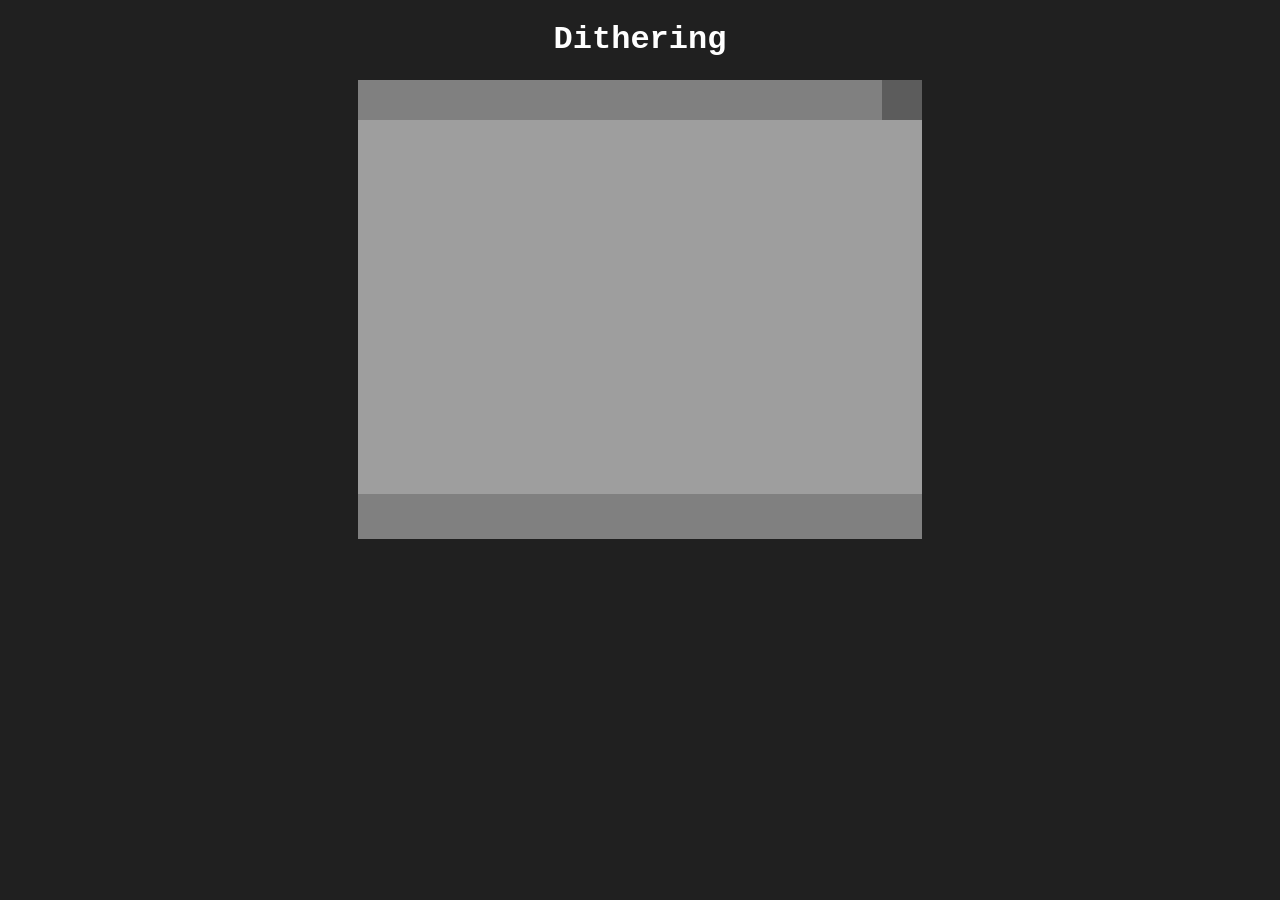
==== index.html @ 9fe6a5a2 "update ui" ====
<!DOCTYPE html>
<html lang="en">
<head>
    <meta charset="UTF-8">
    <meta name="viewport" content="width=device-width, initial-scale=1.0">
    <title>Document</title>

    <link rel="stylesheet" href="./src/index.css">
</head>
<body>

<main>

    <h1>Dithering</h1>
    <div class="demo_container">
        <div class="window_controls">
            <button class="minimise"></button>
        </div>
        <div class="demo_wrapper">
            <canvas class="demo"></canvas>
            <div class="demo_menu"></div>
        </div>
    </div>

</main>
    

    <script type="module" src="./src/index.js"></script>
</body>
</html>
---- src/index.css ----
* {
    font-family: 'Courier New', Courier, monospace;
    color: rgb(255, 255, 255);
}

body {
    margin: 0;
    padding: 0;
    width: 100%;
    
    display: flex;
    flex-direction: column;
    align-items: center;

    background-color: rgb(32, 32, 32);
}

main {
    display: flex;
    flex-direction: column;
    align-items: center;
    
    width: 80%;
    
}

.demo_container {
    background-color: rgb(128, 128, 128);
}

.window_controls {
    width: 100%;
    height: 40px;
    display: flex;
    flex-direction: row-reverse;
}

.window_controls button {
    border: none;
    outline: none;
    height: 40px;
    width: 40px;

    cursor: pointer;

    background-color: rgb(92, 92, 92);
}

.window_controls button:hover {
    background-color: rgb(64, 64, 64);
}

.demo_wrapper canvas.demo {
    width: 564px;
    height: 374px;
}

canvas.demo {
    background-color: rgb(158, 158, 158);
}

.demo_wrapper .demo_menu {
    height: 40px;
}
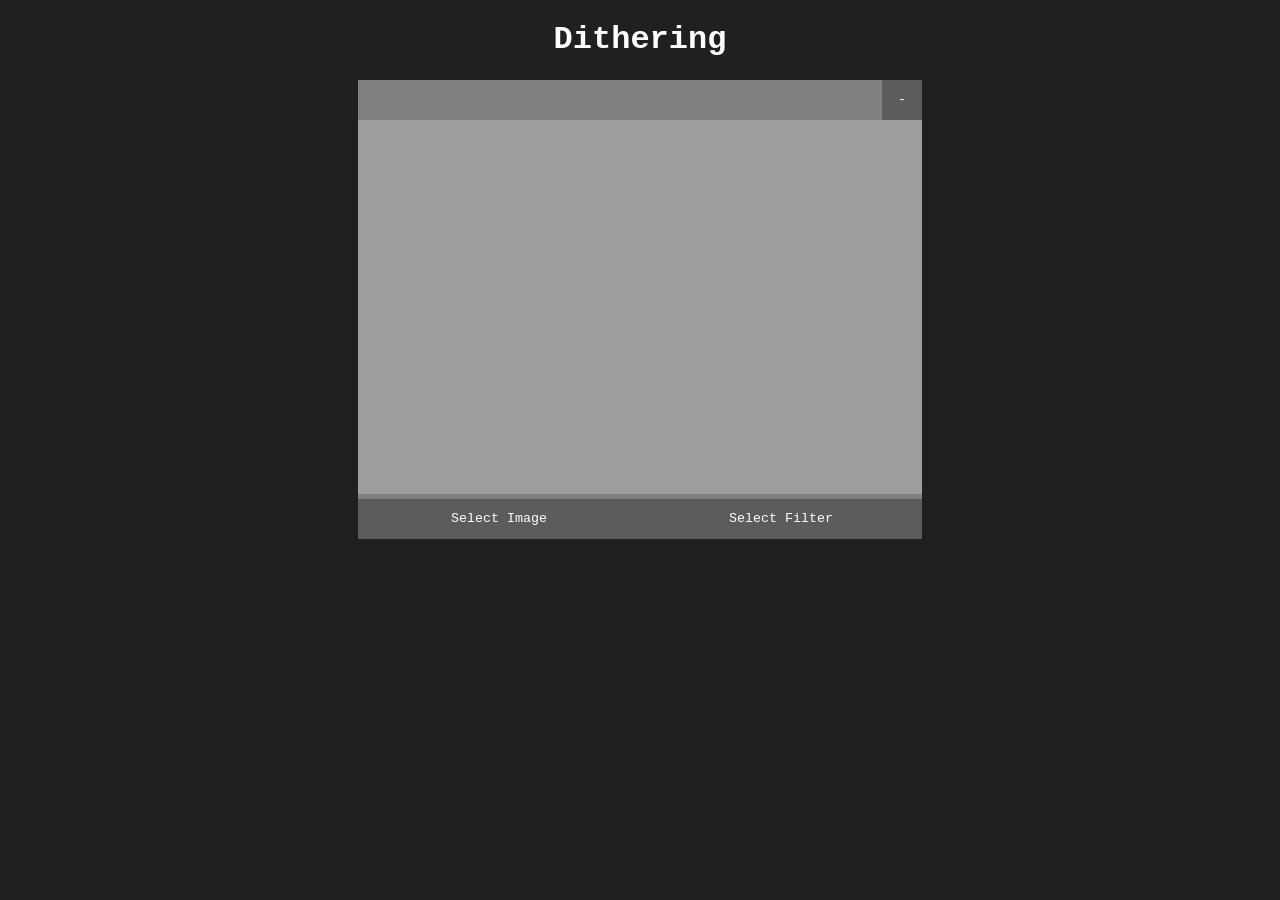
==== commit 22110f2f: "demo setup" ====
--- a/index.html
+++ b/index.html
@@ -14,11 +14,14 @@
     <h1>Dithering</h1>
     <div class="demo_container">
         <div class="window_controls">
-            <button class="minimise"></button>
+            <button class="minimise">-</button>
         </div>
         <div class="demo_wrapper">
             <canvas class="demo"></canvas>
-            <div class="demo_menu"></div>
+            <div class="demo_menu">
+                <button>Select Image</button>
+                <button>Select Filter</button>
+            </div>
         </div>
     </div>
 
@@ -26,5 +29,6 @@
     
 
     <script type="module" src="./src/index.js"></script>
+    <script type="module" src="./src/demo.js"></script>
 </body>
 </html>
--- a/src/index.css
+++ b/src/index.css
@@ -1,3 +1,4 @@
+/* Document setup */
 * {
     font-family: 'Courier New', Courier, monospace;
     color: rgb(255, 255, 255);
@@ -21,13 +22,25 @@
     align-items: center;
     
     width: 80%;
-    
 }
 
+button {
+    border: none;
+    outline: none;
+    cursor: pointer;
+    background-color: rgb(92, 92, 92);
+}
+button:hover {
+    background-color: rgb(64, 64, 64);
+}
+
+/* Demo */
 .demo_container {
     background-color: rgb(128, 128, 128);
+    width: 564px;
 }
 
+/* Window control bar */
 .window_controls {
     width: 100%;
     height: 40px;
@@ -36,29 +49,32 @@
 }
 
 .window_controls button {
-    border: none;
-    outline: none;
     height: 40px;
     width: 40px;
-
-    cursor: pointer;
-
-    background-color: rgb(92, 92, 92);
 }
 
-.window_controls button:hover {
-    background-color: rgb(64, 64, 64);
-}
+/* Demo */
 
 .demo_wrapper canvas.demo {
     width: 564px;
     height: 374px;
+
+    margin: 0;
+    padding: 0;
 }
 
 canvas.demo {
     background-color: rgb(158, 158, 158);
 }
 
+/* Demo menu */
+
 .demo_wrapper .demo_menu {
     height: 40px;
-}+    display: flex;
+}
+
+.demo_menu button {
+    height: 100%;
+    flex: 1;
+}
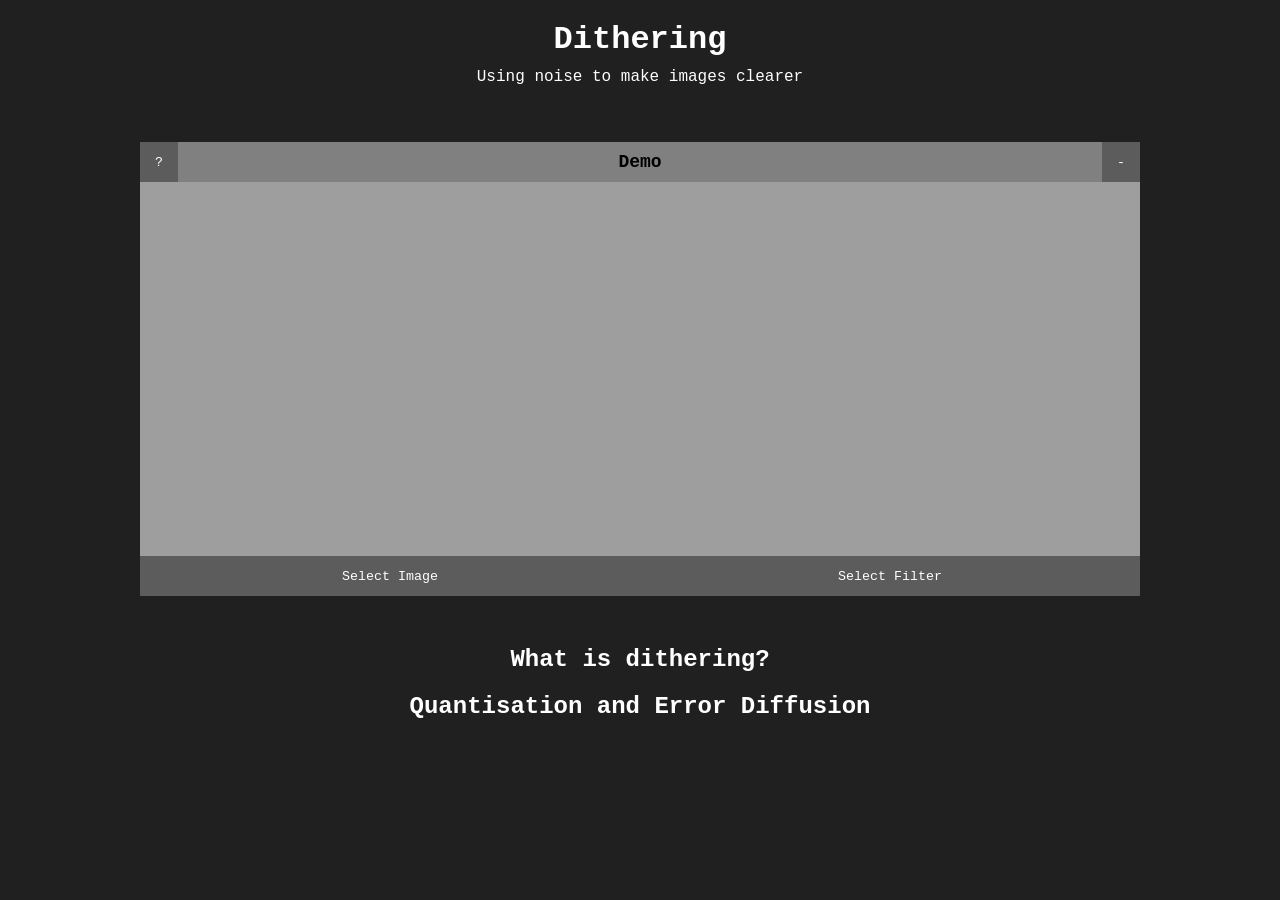
==== commit 181fd2de: "add html and styling for text" ====
--- a/index.html
+++ b/index.html
@@ -6,29 +6,39 @@
     <title>Document</title>
 
     <link rel="stylesheet" href="./src/index.css">
+
+    <script src="./lib/dropdown/dropdown.js"></script>
 </head>
 <body>
 
 <main>
 
-    <h1>Dithering</h1>
+    <h1 class="title">Dithering</h1>
+    <p class="subtitle">Using noise to make images clearer</p>
     <div class="demo_container">
         <div class="window_controls">
-            <button class="minimise">-</button>
+            <button id="info">?</button>
+            <p id="demo_title">Demo</p>
+            <button id="minimise">-</button>
         </div>
         <div class="demo_wrapper">
             <canvas class="demo"></canvas>
             <div class="demo_menu">
-                <button>Select Image</button>
-                <button>Select Filter</button>
+                <button id="sel_img">Select Image</button>
+                <input type="file" id="img_input" name="image" hidden>
+
+                <button id="sel_filter">Select Filter</button>
             </div>
         </div>
     </div>
+    <h2 class="heading">What is dithering?</h2>
+
+    <h2 class="heading">Quantisation and Error Diffusion</h2>
 
 </main>
     
 
     <script type="module" src="./src/index.js"></script>
-    <script type="module" src="./src/demo.js"></script>
+    <!-- <script type="module" src="./src/demo.js"></script> -->
 </body>
 </html>
--- a/src/index.css
+++ b/src/index.css
@@ -24,6 +24,8 @@
     width: 80%;
 }
 
+/* Universal Styling Classes */
+
 button {
     border: none;
     outline: none;
@@ -34,10 +36,43 @@
     background-color: rgb(64, 64, 64);
 }
 
+.hidden {
+    display: none !important;
+}
+
+/* Page */
+.title {
+    margin-bottom: 10px;
+}
+
+.subtitle {
+    margin-top: 0;
+}
+
+.heading {
+    margin: 10px;
+}
+
+
+
 /* Demo */
 .demo_container {
+    display: flex;
+    flex-direction: column;
     background-color: rgb(128, 128, 128);
-    width: 564px;
+
+    /* Set default width */
+    width: 100%;
+
+    min-width: 300px;
+    min-height: 0;
+
+    max-width: 1000px;
+    max-height: 1000px;
+
+    margin-top: 40px;
+    margin-bottom: 40px;
+
 }
 
 /* Window control bar */
@@ -45,7 +80,6 @@
     width: 100%;
     height: 40px;
     display: flex;
-    flex-direction: row-reverse;
 }
 
 .window_controls button {
@@ -53,10 +87,38 @@
     width: 40px;
 }
 
+#demo_title {
+    display: flex;
+    justify-content: center;
+    align-items: center;
+
+    margin: 0;
+
+    width: 100%;
+    height: 100%;
+    
+    font-weight: bold;
+    font-size: 18px;
+    color: black;
+}
+
 /* Demo */
 
+.demo_wrapper {
+    display: flex;
+    flex-direction: column;
+    align-items: center;
+
+    position: relative;
+    min-width: 300px;
+
+    max-width: 1000px;
+    max-height: 1000px;
+}
+
 .demo_wrapper canvas.demo {
-    width: 564px;
+    /* Set initial dimensions */
+    width: 100%;
     height: 374px;
 
     margin: 0;
@@ -70,6 +132,7 @@
 /* Demo menu */
 
 .demo_wrapper .demo_menu {
+    width: 100%;
     height: 40px;
     display: flex;
 }
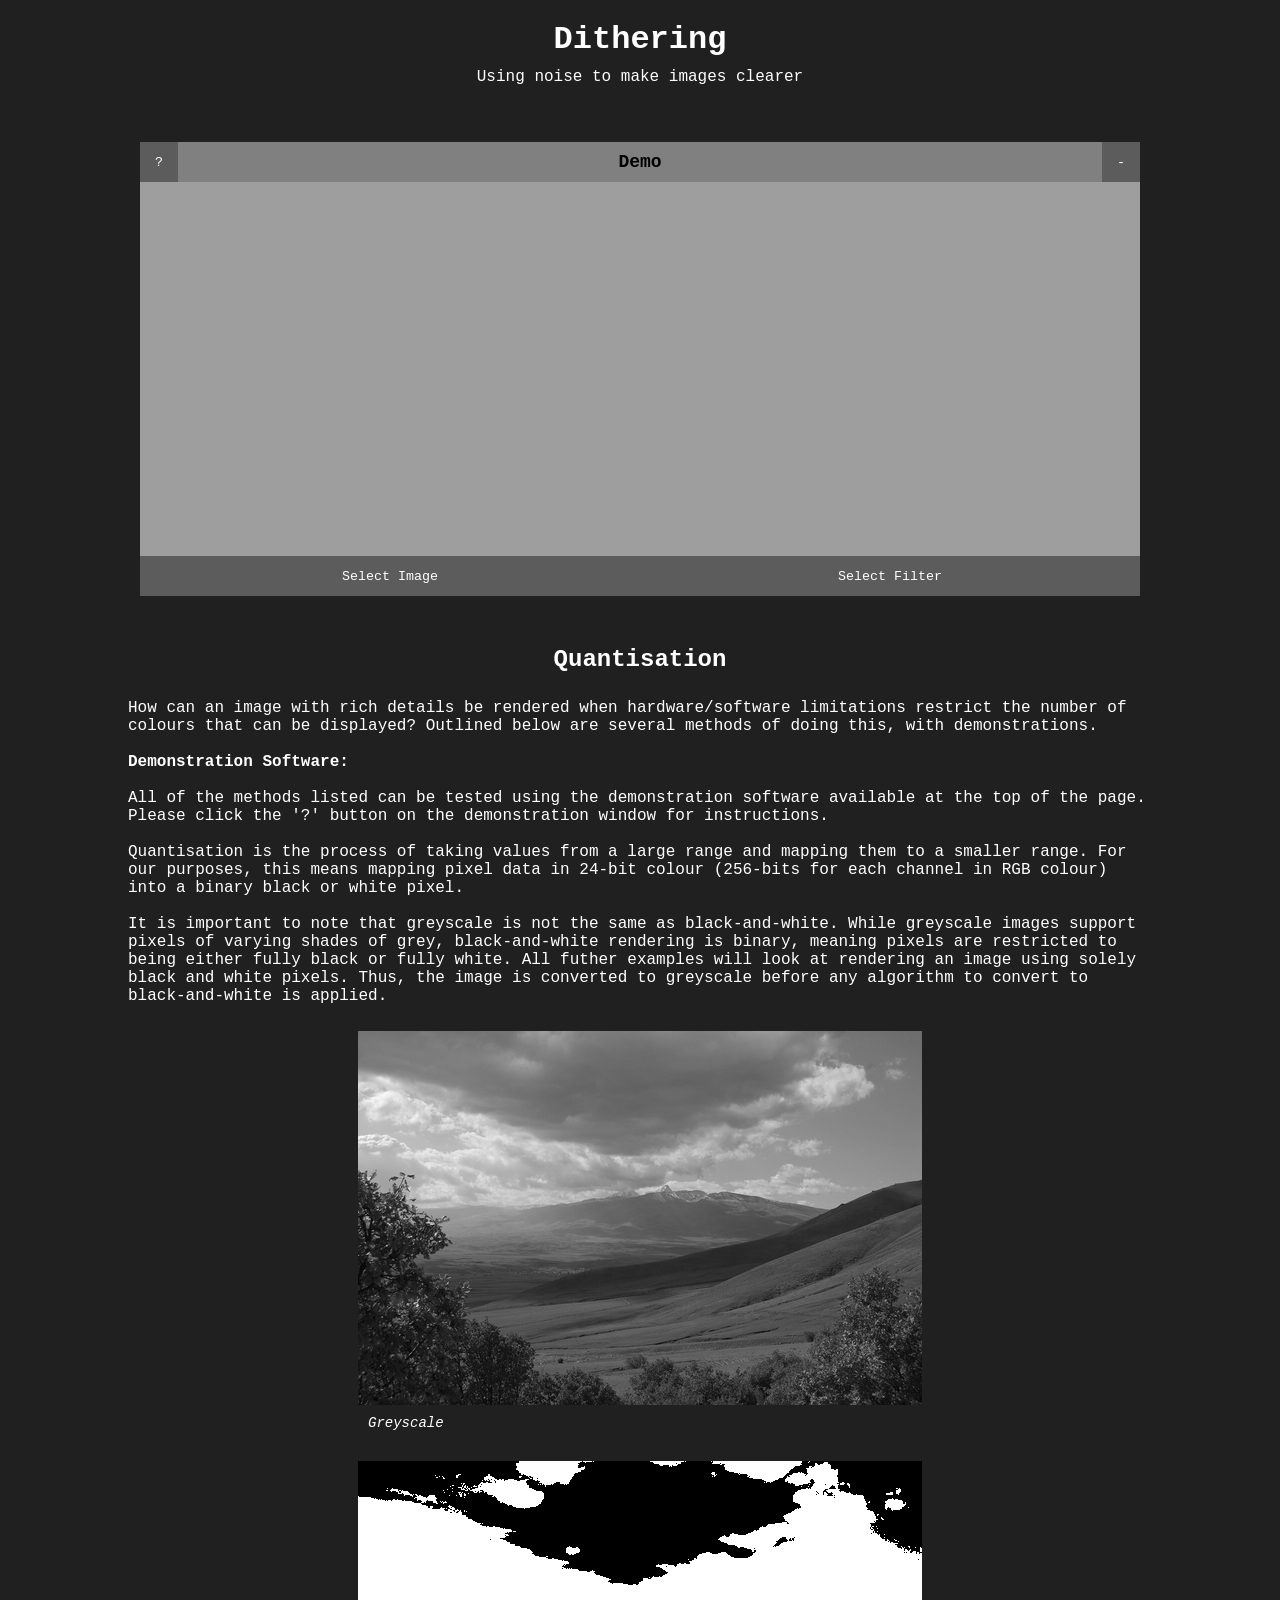
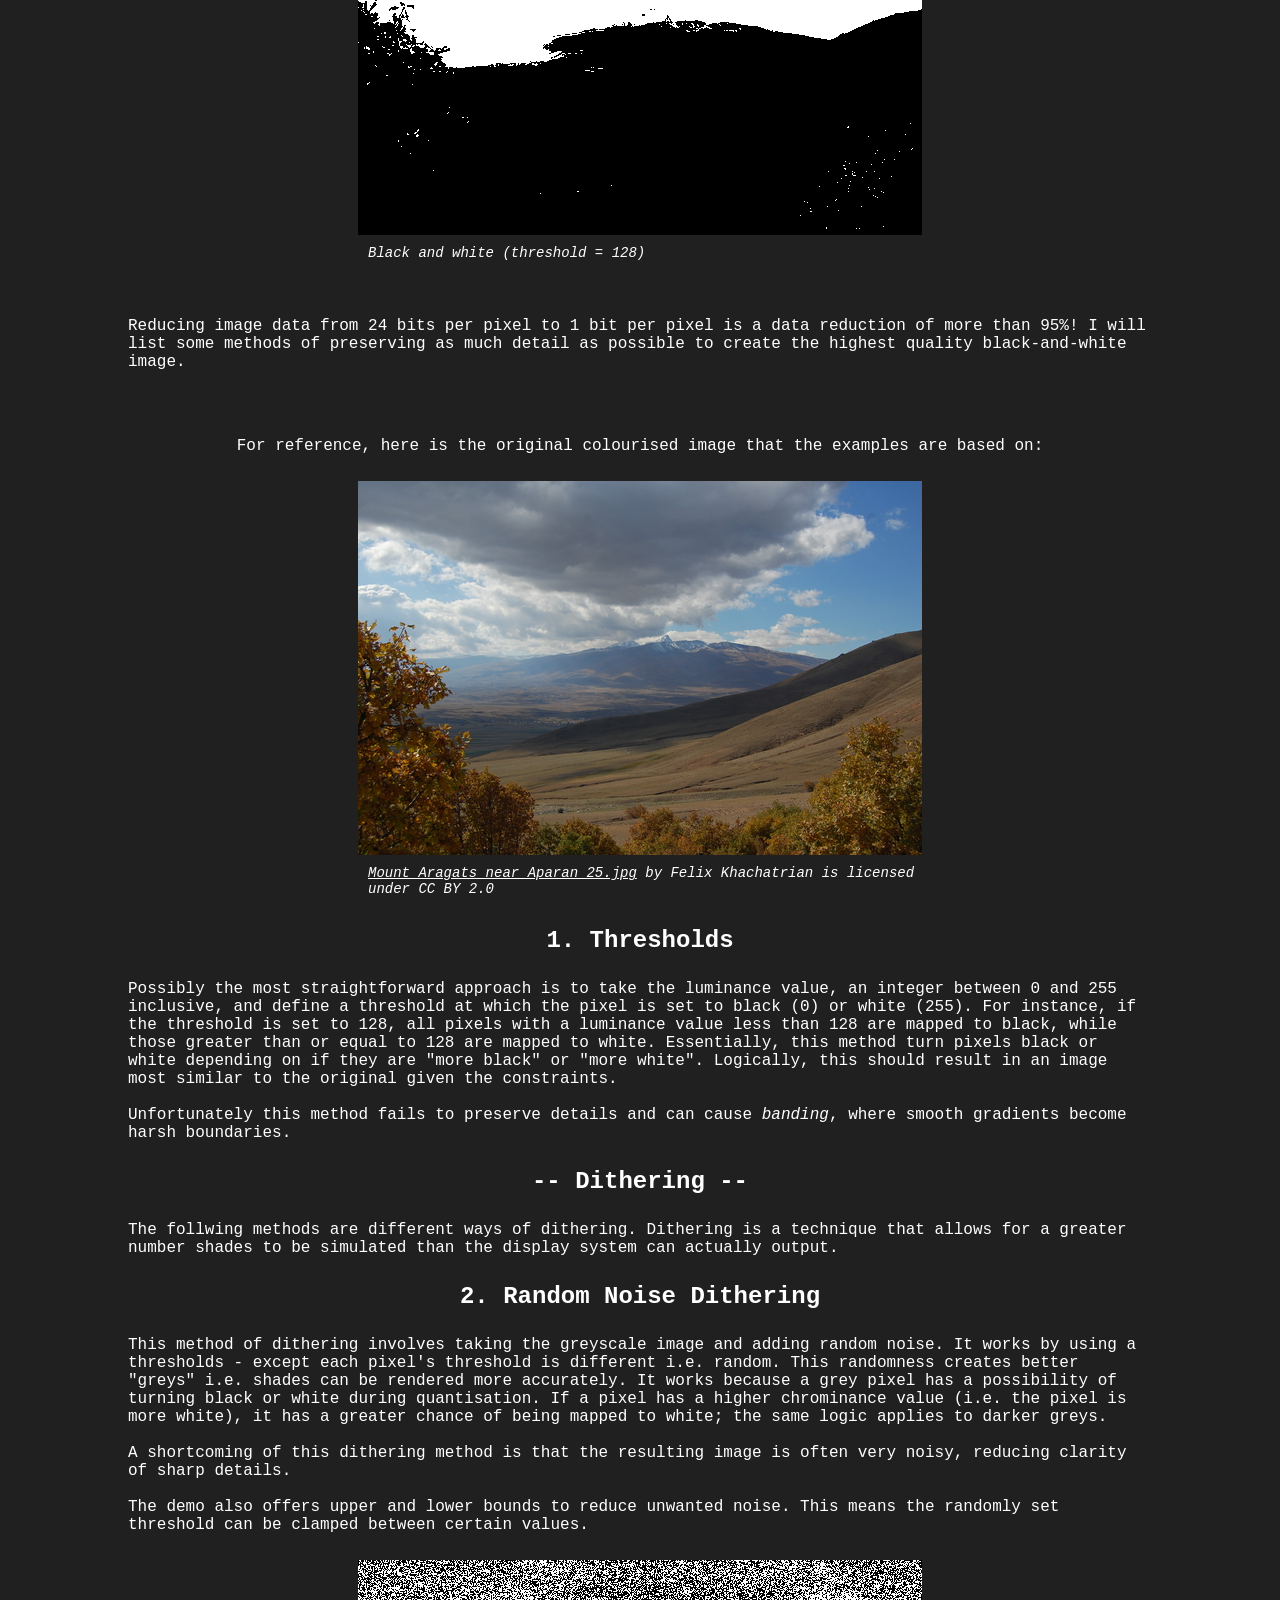
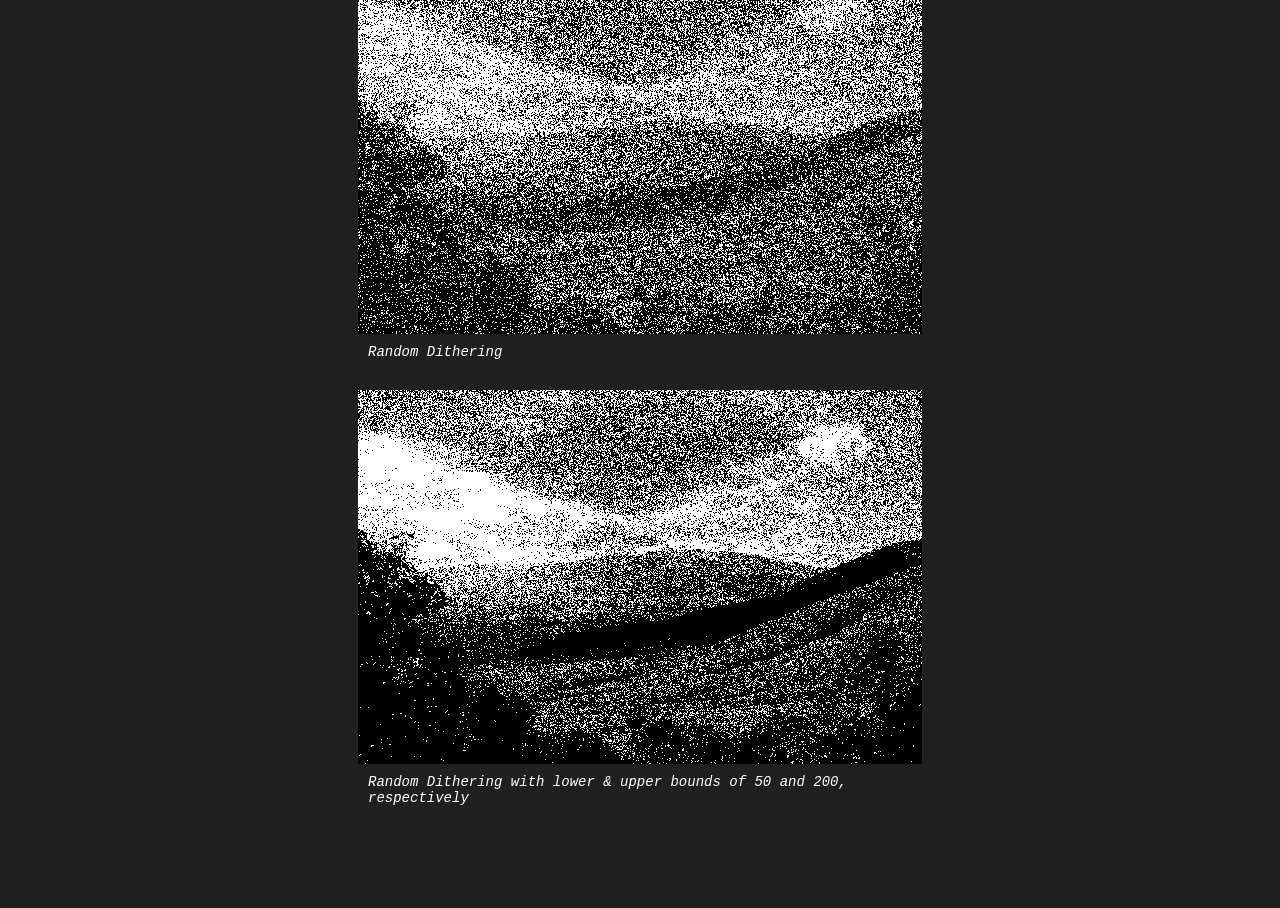
==== commit 00e189e2: "add info" ====
--- a/index.html
+++ b/index.html
@@ -31,9 +31,105 @@
             </div>
         </div>
     </div>
-    <h2 class="heading">What is dithering?</h2>
+    <h2 class="heading">Quantisation</h2>
 
-    <h2 class="heading">Quantisation and Error Diffusion</h2>
+    <p>
+        How can an image with rich details be rendered when hardware/software limitations restrict the number of colours that can be displayed?
+        Outlined below are several methods of doing this, with demonstrations.
+        
+        <br><br>
+        
+        <strong>Demonstration Software:</strong>
+        <br><br>
+        All of the methods listed can be tested using the demonstration software available at the top of the page.
+        Please click the '?' button on the demonstration window for instructions.
+        
+        <br><br>
+
+        Quantisation is the process of taking values from a large range and mapping them to a smaller range.
+        For our purposes, this means mapping pixel data in 24-bit colour (256-bits for each channel in RGB colour) into a binary black or white pixel.
+
+        <br><br>
+        It is important to note that greyscale is not the same as black-and-white.
+        While greyscale images support pixels of varying shades of grey, black-and-white rendering is binary, meaning pixels are restricted to being either fully black or fully white.
+        All futher examples will look at rendering an image using solely black and white pixels.
+        Thus, the image is converted to greyscale before any algorithm to convert to black-and-white is applied.
+
+        <div class="image_collection">
+            <div class="image_container">
+                <img src="./images/greyscale.png" alt="">
+                <p>Greyscale</p>
+            </div>
+            <div class="image_container">
+                <img src="./images/bw128.png" alt="">
+                <p>Black and white (threshold = 128)</p>
+            </div>
+        </div>
+
+        <br><br>
+
+        Reducing image data from 24 bits per pixel to 1 bit per pixel is a data reduction of more than 95%!
+        I will list some methods of preserving as much detail as possible to create the highest quality black-and-white image.      
+
+        <br><br>
+    </p>
+
+    <p style="text-align: center;">For reference, here is the original colourised image that the examples are based on:</p>
+    <div class="image_container">
+        <img src="./images/Mount_Aragats_near_Aparan_25.jpg" alt="">
+        <p>
+            <a href="https://commons.wikimedia.org/wiki/File:Mount_Aragats_near_Aparan.jpg#/media/File:Mount_Aragats_near_Aparan.jpg">Mount_Aragats_near_Aparan_25.jpg</a>
+            by Felix Khachatrian is licensed under CC BY 2.0
+        </p>
+    </div>
+
+    <h2 class="heading">1. Thresholds</h2>
+    <p>
+        Possibly the most straightforward approach is to take the luminance value, an integer between 0 and 255 inclusive, and define a threshold at which the pixel is set to black (0) or white (255).
+        
+        For instance, if the threshold is set to 128, all pixels with a luminance value less than 128 are mapped to black, while those greater than or equal to 128 are mapped to white.
+        Essentially, this method turn pixels black or white depending on if they are "more black" or "more white". 
+        Logically, this should result in an image most similar to the original given the constraints.
+
+        <br><br>
+
+        Unfortunately this method fails to preserve details and can cause <i>banding</i>, where smooth gradients become harsh boundaries.
+    </p>
+
+    <h2 class="heading">-- Dithering --</h2>
+    <p>
+        The follwing methods are different ways of dithering.
+        Dithering is a technique that allows for a greater number shades to be simulated than the display system can actually output.
+    </p>
+
+    <h2 class="heading">2. Random Noise Dithering</h2>
+    <p>
+        This method of dithering involves taking the greyscale image and adding random noise.
+        It works by using a thresholds - except each pixel's threshold is different i.e. random.
+        This randomness creates better "greys" i.e. shades can be rendered more accurately.
+
+        It works because a grey pixel has a possibility of turning black or white during quantisation.
+        If a pixel has a higher chrominance value (i.e. the pixel is more white), it has a greater chance of being mapped to white; the same logic applies to darker greys.
+        
+        <br><br>
+        A shortcoming of this dithering method is that the resulting image is often very noisy, reducing clarity of sharp details.
+
+        <br><br>
+        The demo also offers upper and lower bounds to reduce unwanted noise.
+        This means the randomly set threshold can be clamped between certain values.
+
+        <div class="image_collection">
+            <div class="image_container">
+                <img src="./images/rand0-255.png" alt="">
+                <p>Random Dithering</p>
+            </div>
+            <div class="image_container">
+                <img src="./images/rand50-200.png" alt="">
+                <p>Random Dithering with lower & upper bounds of 50 and 200, respectively</p>
+            </div>
+        </div>
+
+    </p>
 
 </main>
     
--- a/src/index.css
+++ b/src/index.css
@@ -7,6 +7,7 @@
 body {
     margin: 0;
     padding: 0;
+    padding-bottom: 50px;
     width: 100%;
     
     display: flex;
@@ -53,6 +54,32 @@
     margin: 10px;
 }
 
+
+.image_container {
+    display: flex;
+    flex-direction: column;
+    padding: 10px;
+
+    width: 564px;
+}
+
+.image_container img {
+    height: auto;
+    display: block;
+}
+
+.image_container p {
+    font-style: italic;
+    font-size: 14px;
+    margin: 10px;
+    width: 100%;
+}
+
+.image_collection {
+    display: flex;
+    flex-wrap: wrap;
+    justify-content: center;
+}
 
 
 /* Demo */
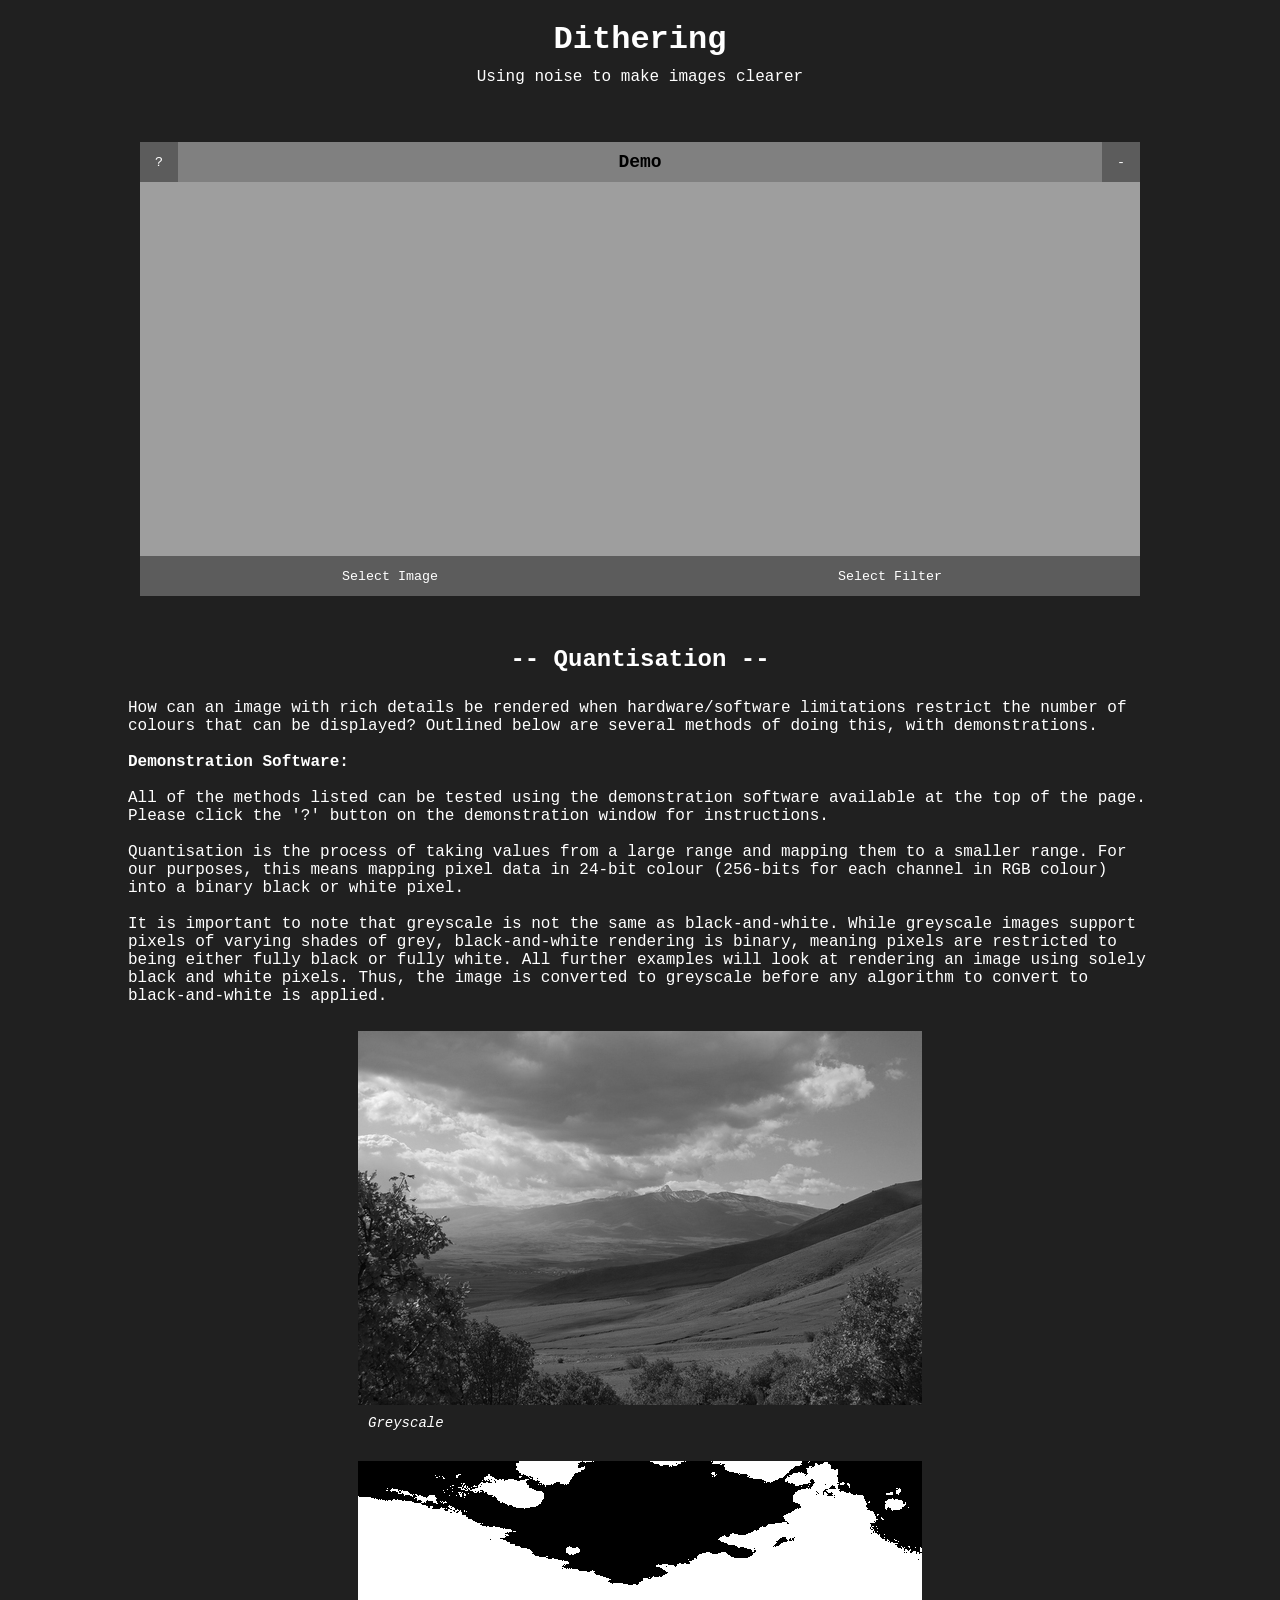
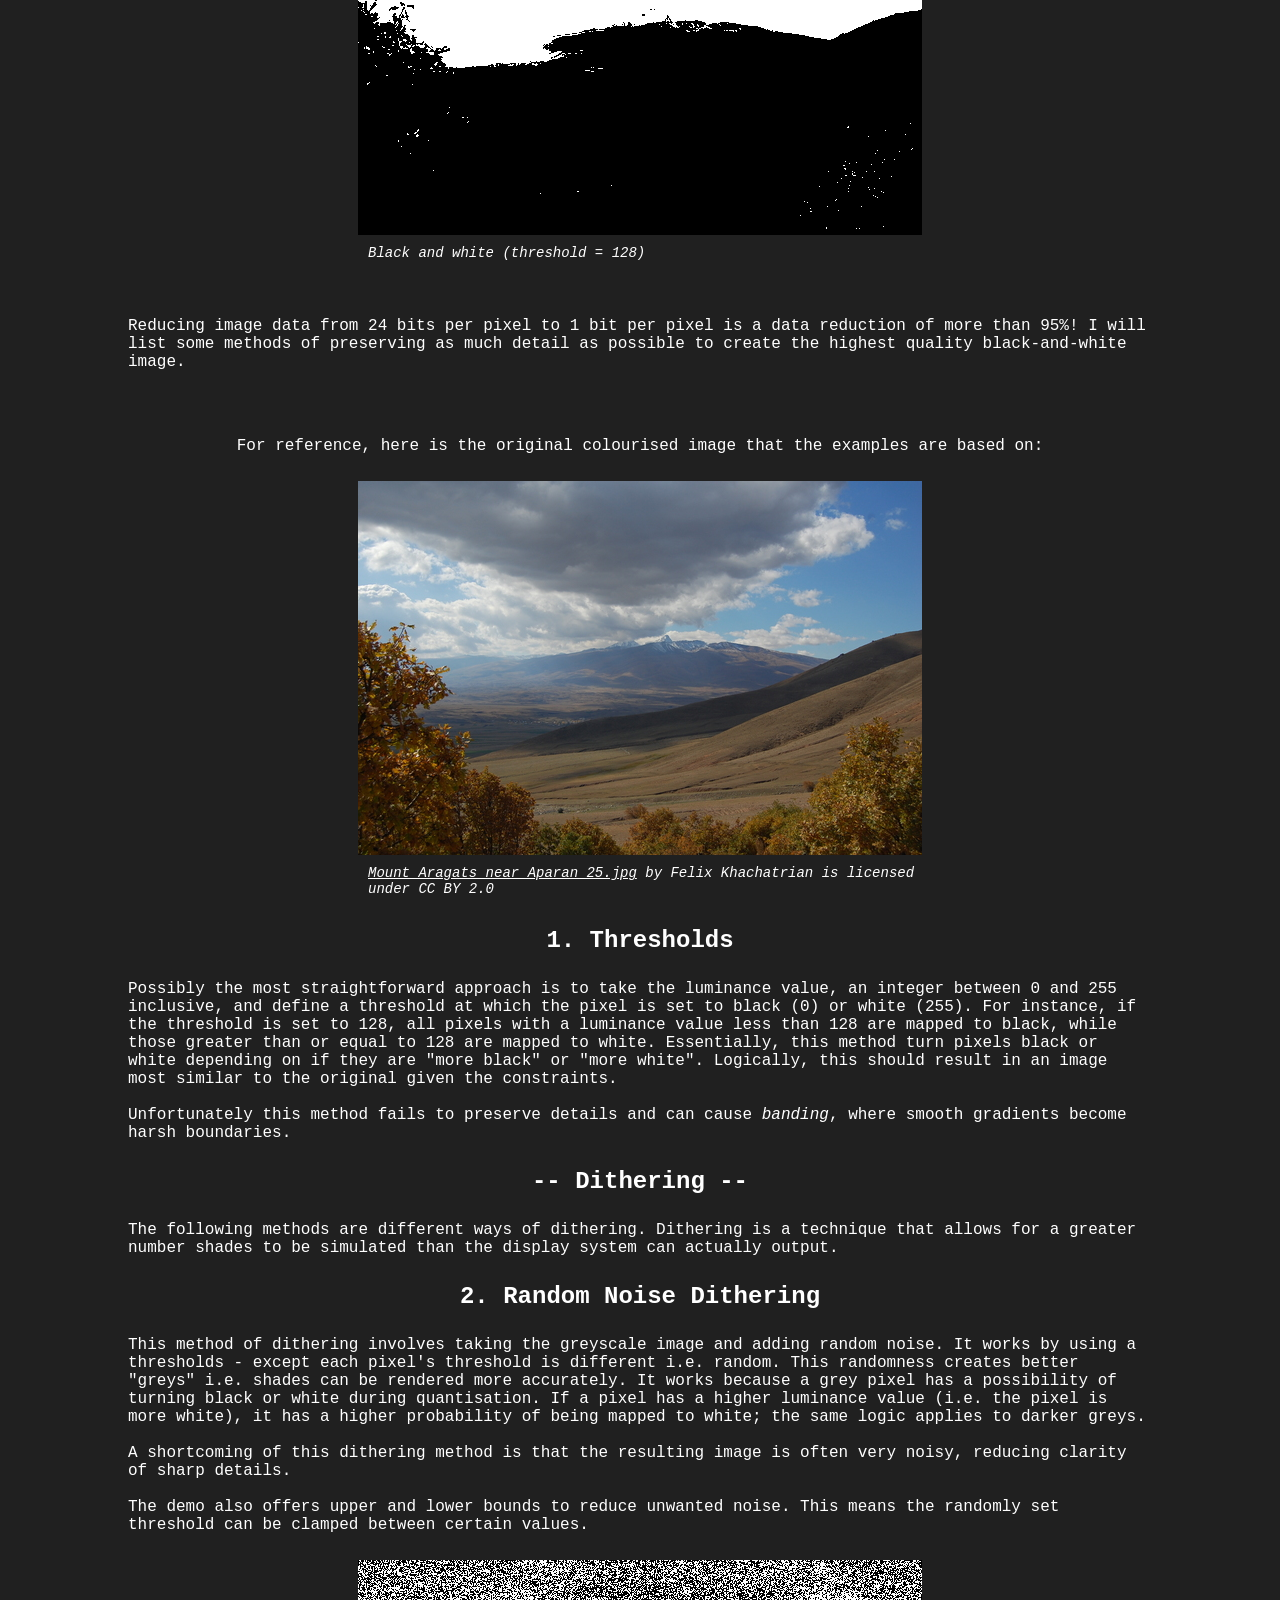
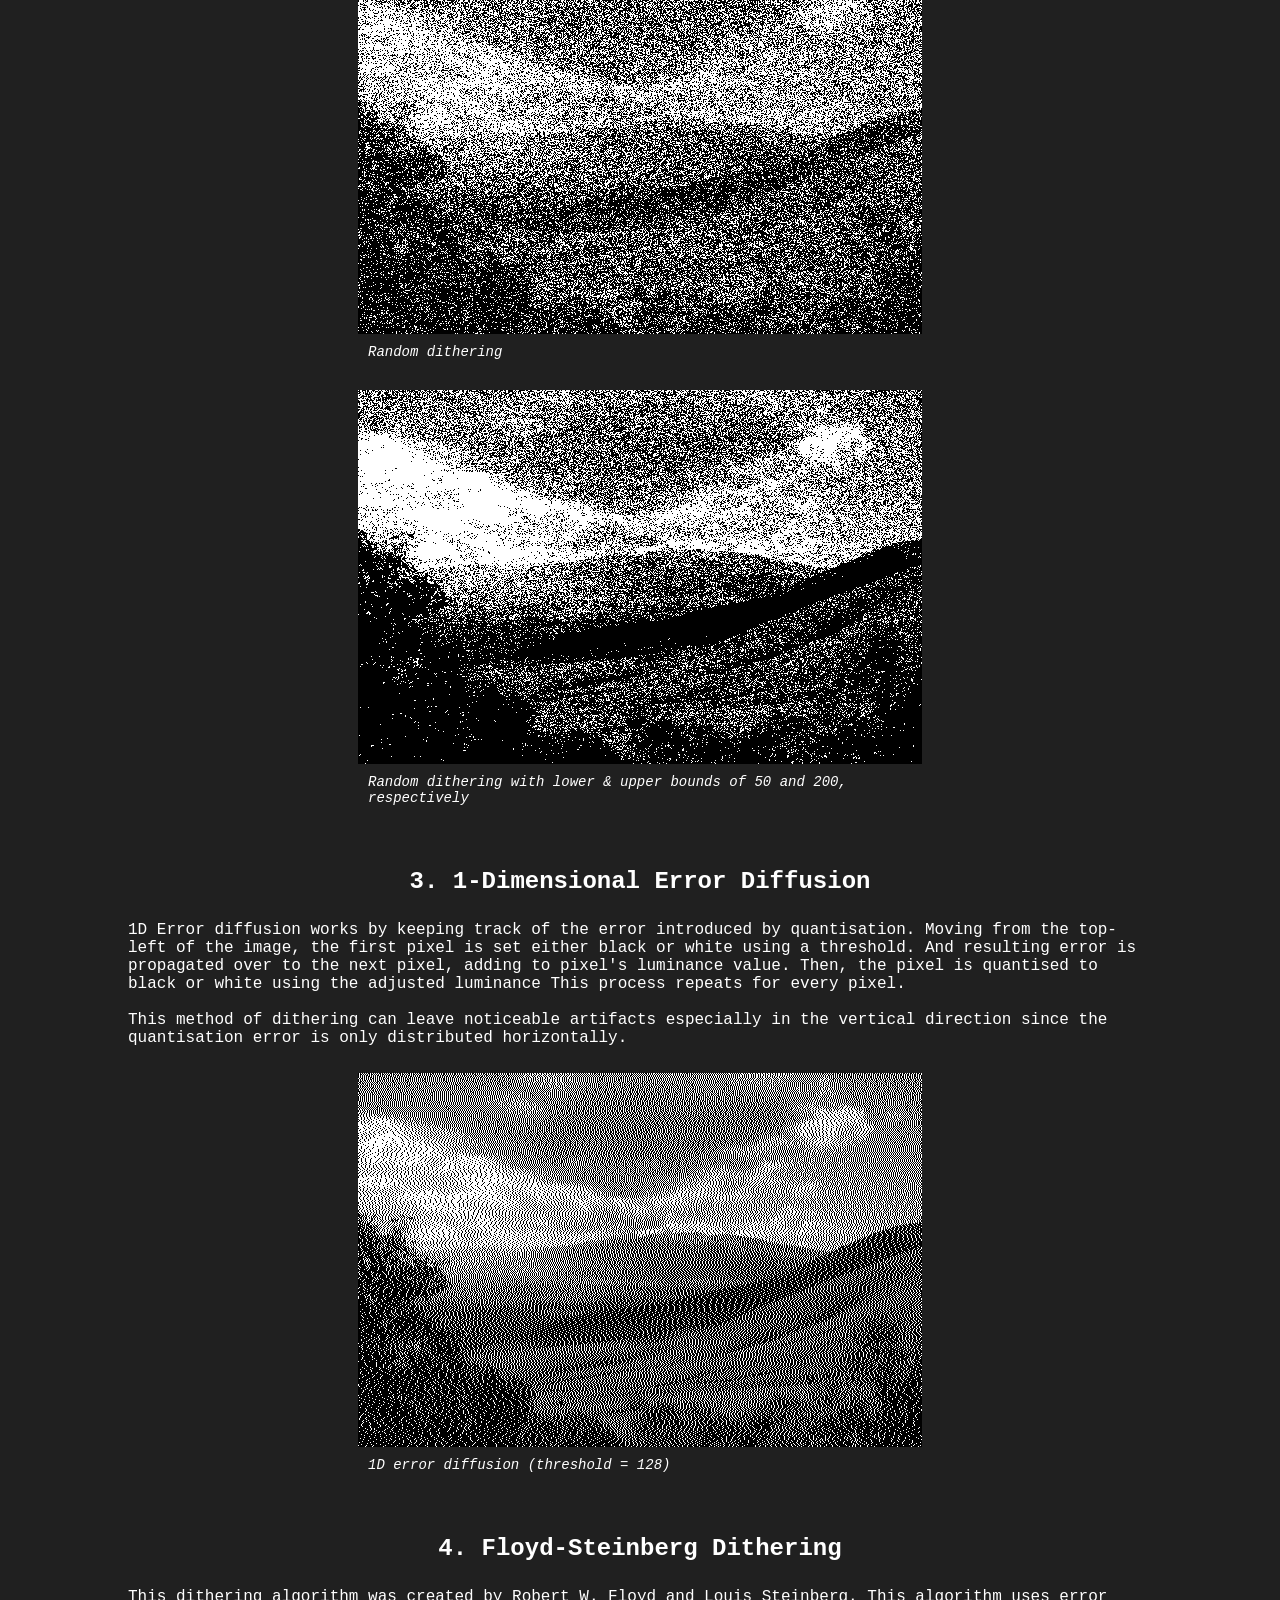
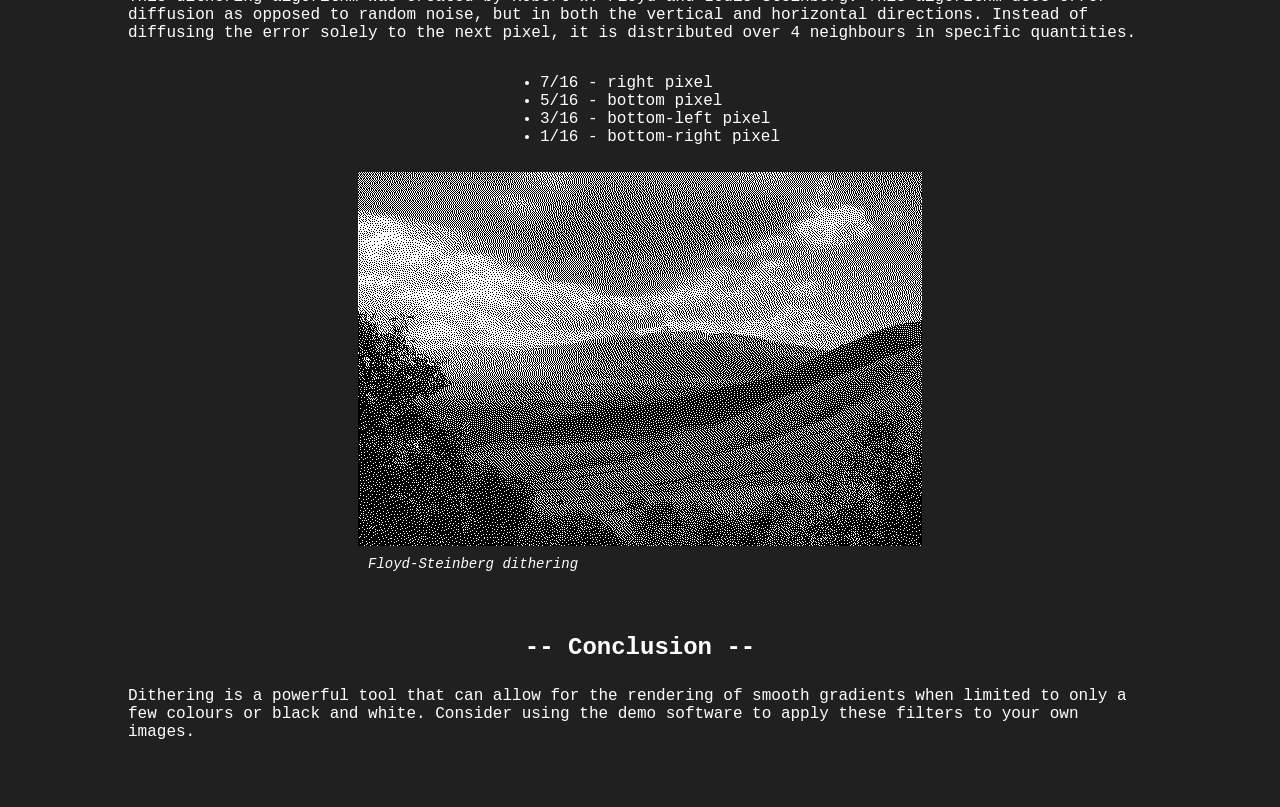
==== commit a16a1dfe: "clean up explanations" ====
--- a/index.html
+++ b/index.html
@@ -31,7 +31,7 @@
             </div>
         </div>
     </div>
-    <h2 class="heading">Quantisation</h2>
+    <h2 class="heading">-- Quantisation --</h2>
 
     <p>
         How can an image with rich details be rendered when hardware/software limitations restrict the number of colours that can be displayed?
@@ -52,7 +52,7 @@
         <br><br>
         It is important to note that greyscale is not the same as black-and-white.
         While greyscale images support pixels of varying shades of grey, black-and-white rendering is binary, meaning pixels are restricted to being either fully black or fully white.
-        All futher examples will look at rendering an image using solely black and white pixels.
+        All further examples will look at rendering an image using solely black and white pixels.
         Thus, the image is converted to greyscale before any algorithm to convert to black-and-white is applied.
 
         <div class="image_collection">
@@ -98,7 +98,7 @@
 
     <h2 class="heading">-- Dithering --</h2>
     <p>
-        The follwing methods are different ways of dithering.
+        The following methods are different ways of dithering.
         Dithering is a technique that allows for a greater number shades to be simulated than the display system can actually output.
     </p>
 
@@ -109,7 +109,7 @@
         This randomness creates better "greys" i.e. shades can be rendered more accurately.
 
         It works because a grey pixel has a possibility of turning black or white during quantisation.
-        If a pixel has a higher chrominance value (i.e. the pixel is more white), it has a greater chance of being mapped to white; the same logic applies to darker greys.
+        If a pixel has a higher luminance value (i.e. the pixel is more white), it has a higher probability of being mapped to white; the same logic applies to darker greys.
         
         <br><br>
         A shortcoming of this dithering method is that the resulting image is often very noisy, reducing clarity of sharp details.
@@ -121,20 +121,60 @@
         <div class="image_collection">
             <div class="image_container">
                 <img src="./images/rand0-255.png" alt="">
-                <p>Random Dithering</p>
+                <p>Random dithering</p>
             </div>
             <div class="image_container">
                 <img src="./images/rand50-200.png" alt="">
-                <p>Random Dithering with lower & upper bounds of 50 and 200, respectively</p>
+                <p>Random dithering with lower & upper bounds of 50 and 200, respectively</p>
             </div>
         </div>
+    </p>
 
+    <h2 class="heading">3. 1-Dimensional Error Diffusion</h2>
+    <p>
+        1D Error diffusion works by keeping track of the error introduced by quantisation.
+        Moving from the top-left of the image, the first pixel is set either black or white using a threshold.
+        And resulting error is propagated over to the next pixel, adding to pixel's luminance value.
+        Then, the pixel is quantised to black or white using the adjusted luminance
+        This process repeats for every pixel.
+
+        <br><br>
+        This method of dithering can leave noticeable artifacts especially in the vertical direction since the quantisation error is only distributed horizontally.
+
+        <div class="image_container">
+            <img src="./images/1d_err_diff.png" alt="">
+            <p>1D error diffusion (threshold = 128)</p>
+        </div>
+    </p>
+
+    <h2 class="heading">4. Floyd-Steinberg Dithering</h2>
+    <p>
+        This dithering algorithm was created by Robert W. Floyd and Louis Steinberg.
+        This algorithm uses error diffusion as opposed to random noise, but in both the vertical and horizontal directions.
+        Instead of diffusing the error solely to the next pixel, it is distributed over 4 neighbours in specific quantities.
+        <ul>
+            <li>7/16 - right pixel</li>
+            <li>5/16 - bottom pixel</li>
+            <li>3/16 - bottom-left pixel</li>
+            <li>1/16 - bottom-right pixel</li>
+        </ul>
+
+        <div class="image_container">
+            <img src="./images/floyd_steinberg.png" alt="">
+            <p>Floyd-Steinberg dithering</p>
+        </div>
+    </p>
+
+    <h2 class="heading">-- Conclusion --</h2>
+    <p>
+        Dithering is a powerful tool that can allow for the rendering of smooth gradients when limited to only a few colours or black and white.
+
+        Consider using the demo software to apply these filters to your own images.
     </p>
 
 </main>
     
 
     <script type="module" src="./src/index.js"></script>
-    <!-- <script type="module" src="./src/demo.js"></script> -->
 </body>
 </html>
